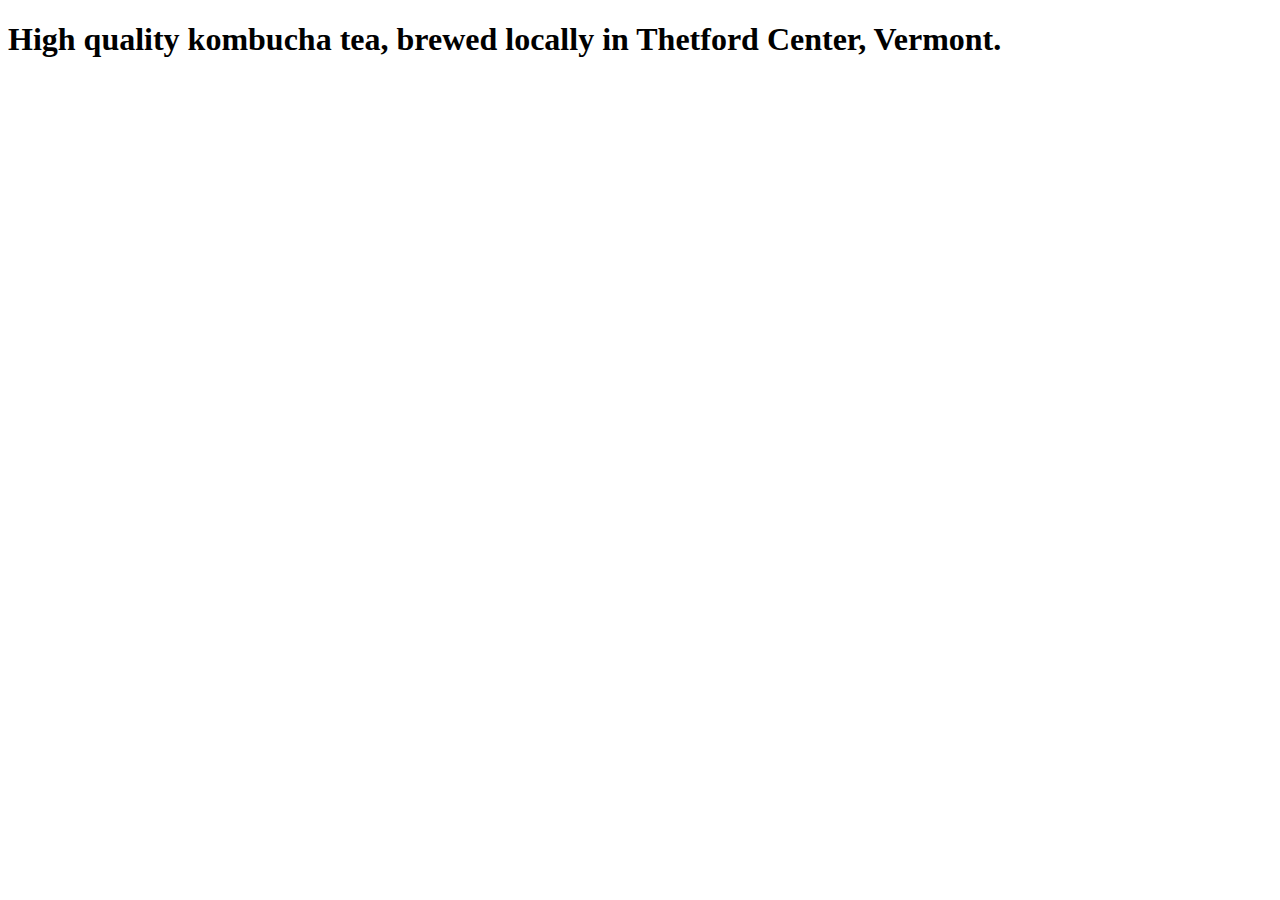
==== index.html @ fa12ebcb "started a wild side kombucha home page. started a (now blank) css file." ====
<!DOCTYPE html>
<html>

<title>Wild Side Kombucha</title>

<head>

	<style type="wildside">

	</style>

</head>

<body>

<h1>High quality kombucha tea, brewed locally in Thetford Center, Vermont.</h1>



</body>
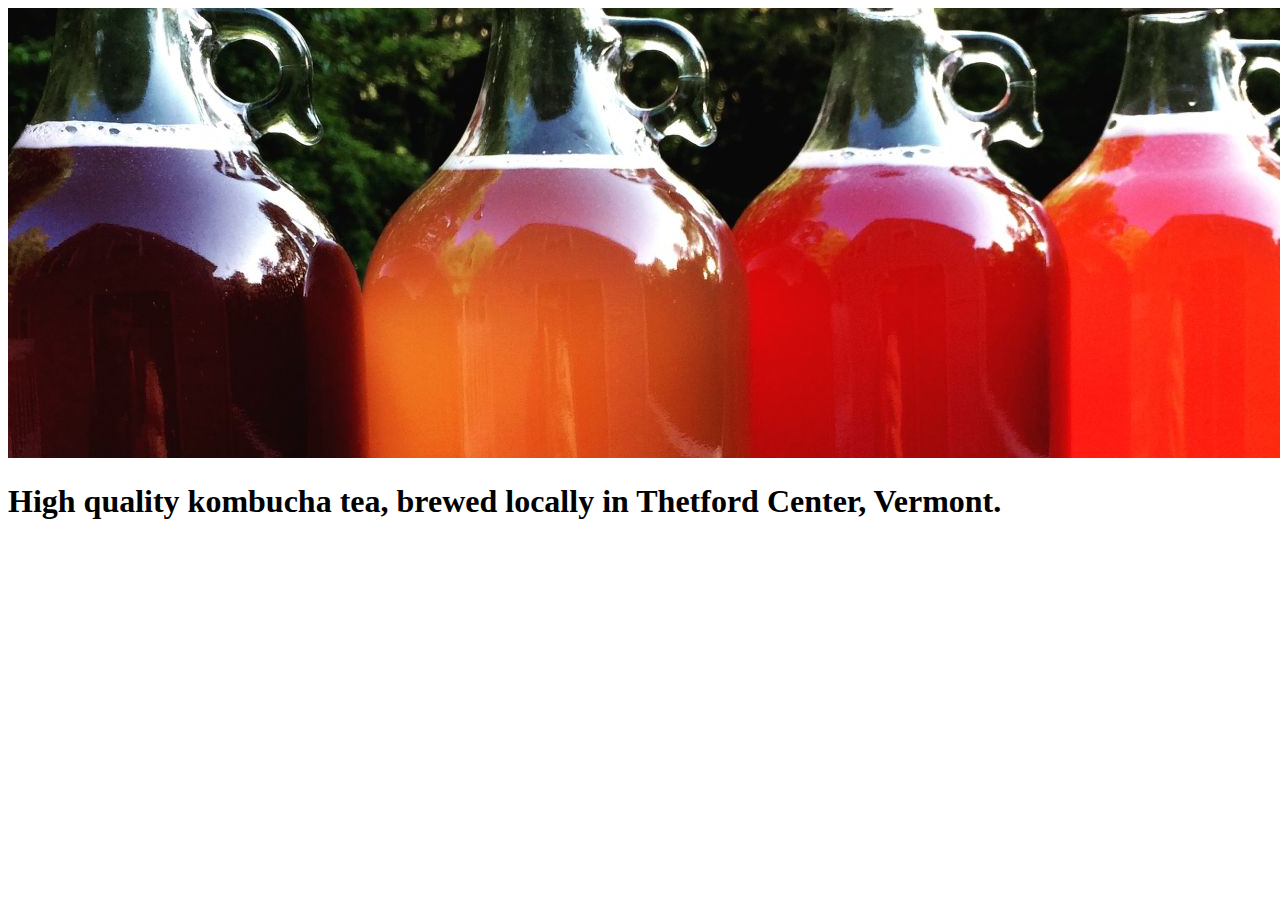
==== commit 9c084c7d: "just a few minor updates, including an image header" ====
--- a/index.html
+++ b/index.html
@@ -1,19 +1,15 @@
 <!DOCTYPE html>
 <html>
 
-<title>Wild Side Kombucha</title>
-
 <head>
-
-	<style type="wildside">
-
-	</style>
-
+	<title>Wild Side Kombucha</title>
+	<link rel="stylesheet" href="wildside.css" type="text/css" />
 </head>
 
 <body>
 
-<h1>High quality kombucha tea, brewed locally in Thetford Center, Vermont.</h1>
+	<img src="images/booch_color_header.jpg">
+	<h1>High quality kombucha tea, brewed locally in Thetford Center, Vermont.</h1>
 
 
 
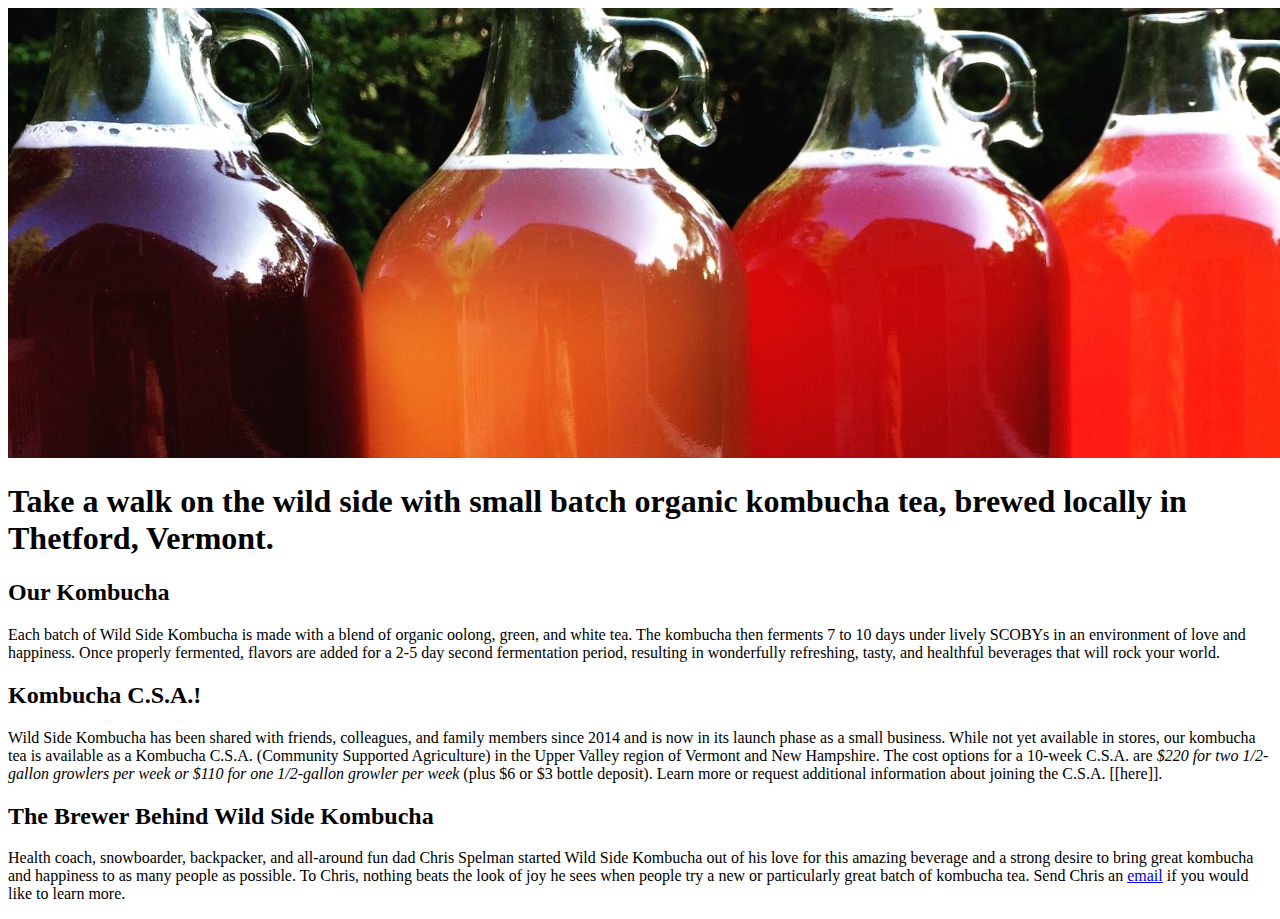
==== commit 3b86e16a: "added headers and text for index page. no images yet." ====
--- a/index.html
+++ b/index.html
@@ -1,5 +1,5 @@
 <!DOCTYPE html>
-<html>
+<html lang="en-US">
 
 <head>
 	<title>Wild Side Kombucha</title>
@@ -9,7 +9,20 @@
 <body>
 
 	<img src="images/booch_color_header.jpg">
-	<h1>High quality kombucha tea, brewed locally in Thetford Center, Vermont.</h1>
+
+	<h1>Take a walk on the wild side with small batch organic kombucha tea, brewed locally in Thetford, Vermont.</h1>
+
+	<h2>Our Kombucha</h2>
+
+	<p>Each batch of Wild Side Kombucha is made with a blend of organic oolong, green, and white tea. The kombucha then ferments 7 to 10 days under lively SCOBYs in an environment of love and happiness. Once properly fermented, flavors are added for a 2-5 day second fermentation period, resulting in wonderfully refreshing, tasty, and healthful beverages that will rock your world.</p>
+
+	<h2>Kombucha C.S.A.!</h2>
+
+	<p>Wild Side Kombucha has been shared with friends, colleagues, and family members since 2014 and is now in its launch phase as a small business. While not yet available in stores, our kombucha tea is available as a Kombucha C.S.A. (Community Supported Agriculture) in the Upper Valley region of Vermont and New Hampshire. The cost options for a 10-week C.S.A. are <em>$220 for two 1/2-gallon growlers per week or $110 for one 1/2-gallon growler per week</em> (plus $6 or $3 bottle deposit). Learn more or request additional information about joining the C.S.A. [[here]].</p>
+
+	<h2>The Brewer Behind Wild Side Kombucha</h2>
+
+	<p>Health coach, snowboarder, backpacker, and all-around fun dad Chris Spelman started Wild Side Kombucha out of his love for this amazing beverage and a strong desire to bring great kombucha and happiness to as many people as possible. To Chris, nothing beats the look of joy he sees when people try a new or particularly great batch of kombucha tea. Send Chris an <a href="mailto:wildsidekombucha@gmail.com">email</a> if you would like to learn more.</p>
 
 
 
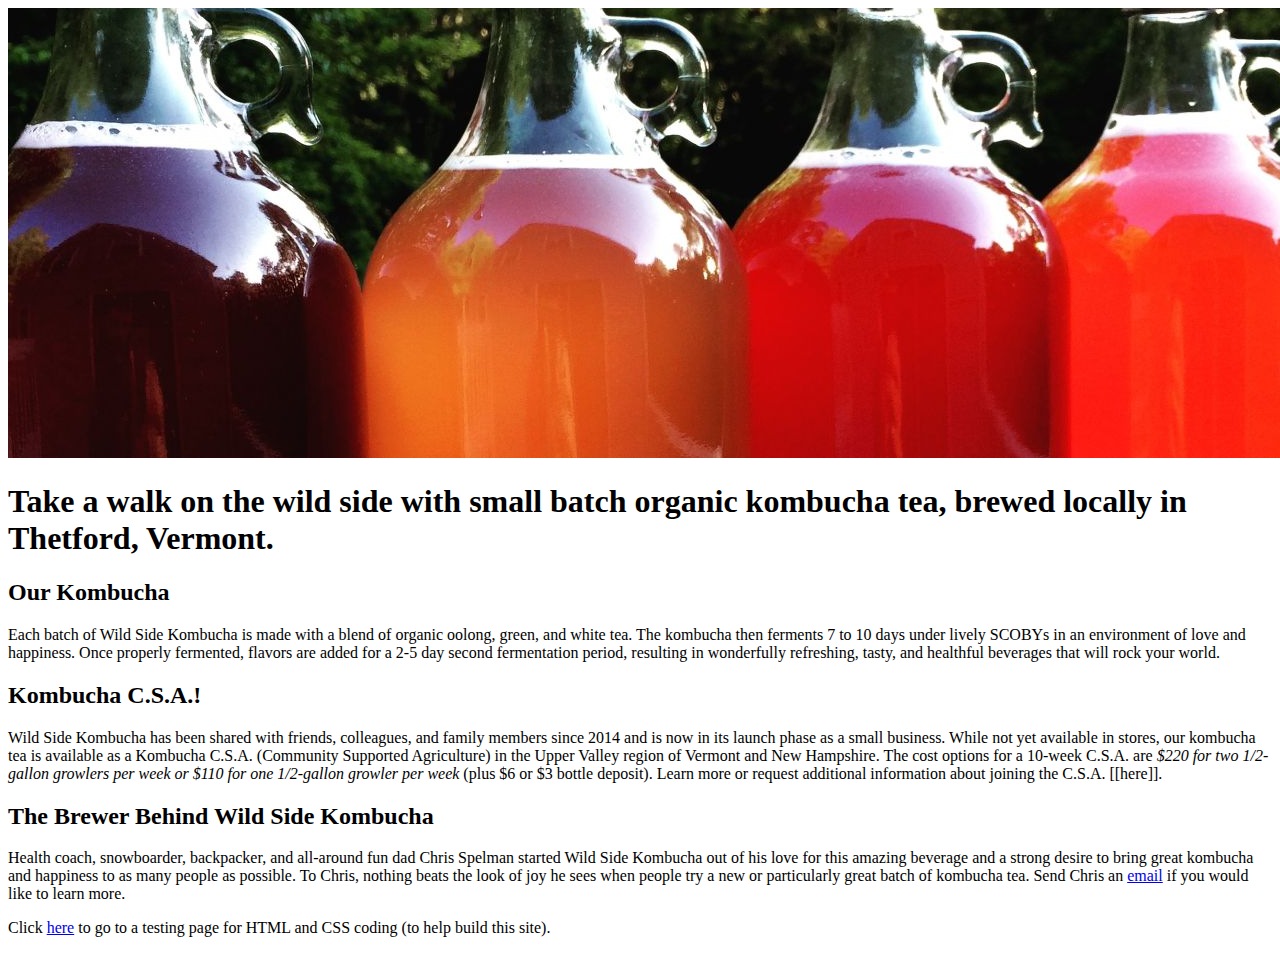
==== commit 94556de6: "Added a test page for HTML/CSS coding, along with links between home and testpage." ====
--- a/index.html
+++ b/index.html
@@ -4,6 +4,7 @@
 <head>
 	<title>Wild Side Kombucha</title>
 	<link rel="stylesheet" href="wildside.css" type="text/css" />
+	<meta name="viewport" content="width=device-width, initial-scale=1">
 </head>
 
 <body>
@@ -24,6 +25,6 @@
 
 	<p>Health coach, snowboarder, backpacker, and all-around fun dad Chris Spelman started Wild Side Kombucha out of his love for this amazing beverage and a strong desire to bring great kombucha and happiness to as many people as possible. To Chris, nothing beats the look of joy he sees when people try a new or particularly great batch of kombucha tea. Send Chris an <a href="mailto:wildsidekombucha@gmail.com">email</a> if you would like to learn more.</p>
 
-
+	<p>Click <a href="c:/Users/Chris/Documents/kombucha/wsktest.html">here</a> to go to a testing page for HTML and CSS coding (to help build this site).</p>
 
 </body>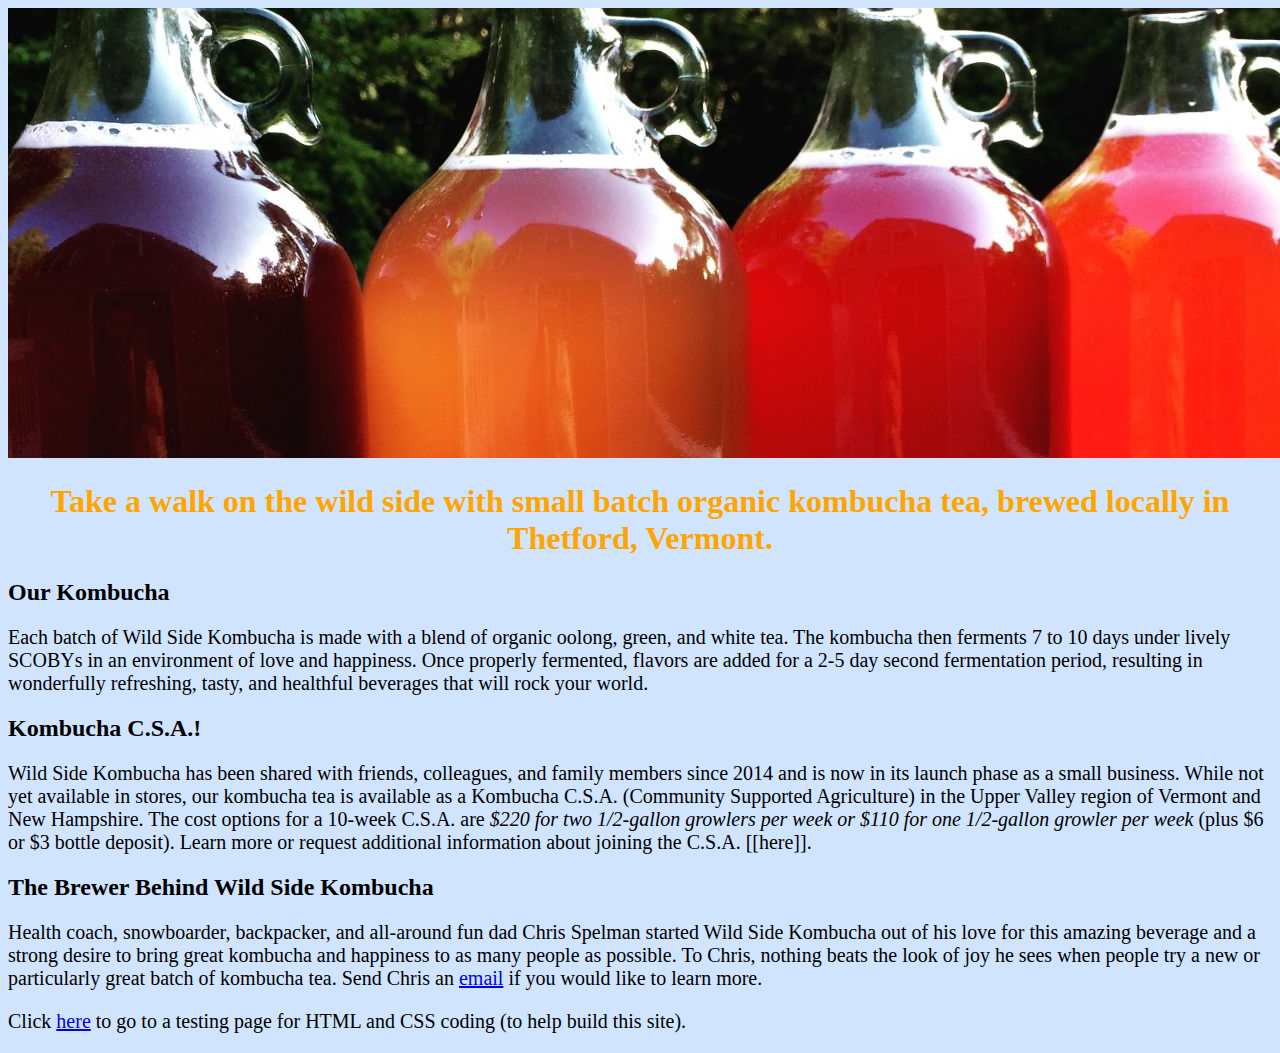
==== commit 036b6816: "Tweaked some background colors and heading settings for fun...ugly" ====
--- a/index.html
+++ b/index.html
@@ -3,8 +3,24 @@
 
 <head>
 	<title>Wild Side Kombucha</title>
-	<link rel="stylesheet" href="wildside.css" type="text/css" />
+	<link rel="stylesheet" href="c:/Users/Chris/Documents/kombucha/wildside.css" type="text/css" />
 	<meta name="viewport" content="width=device-width, initial-scale=1">
+	<meta charset="UTF-8">
+	<style> 
+		body {
+    background-color: #d0e4fe;
+}
+
+h1 {
+    color: orange;
+    text-align: center;
+}
+
+p {
+    font-family: "Times New Roman";
+    font-size: 20px;
+}
+	</style>
 </head>
 
 <body>
